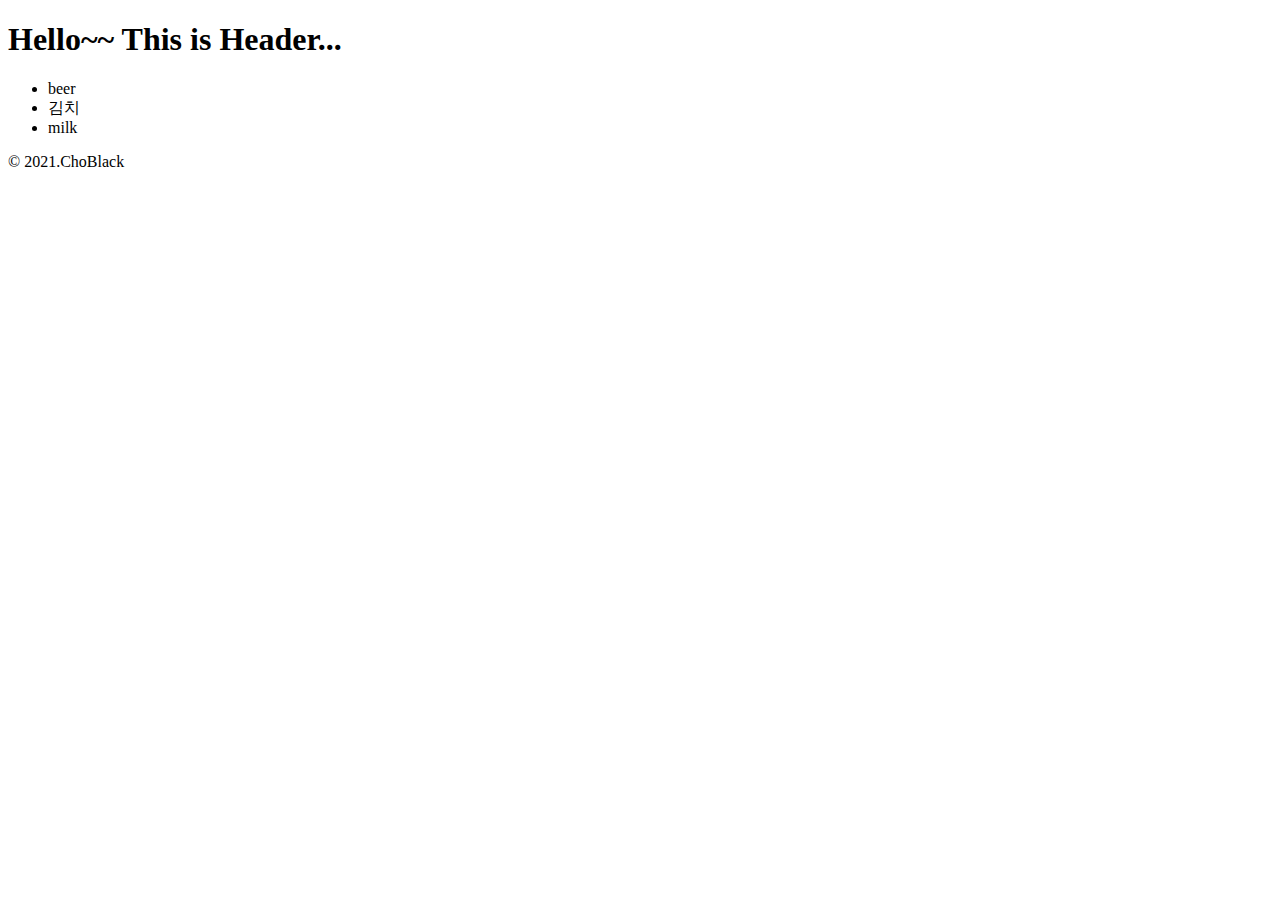
==== home.html @ 021890ba "Update home.html" ====
<!DOCTYPE html>
<html>
    <head>
        <title>ChoBlack's website</title>
    </head>

    <body>
        <header>
            <h1>Hello~~ This is Header...</h1>
        </header>
        
        <main>    

            <ul>
                <li>beer</li>
                <li>김치</li>
                <li>milk</li>
            </ul>
                
        </main>

        <footer>
            &copy; 2021.ChoBlack
        </footer>

    </body>

</html>
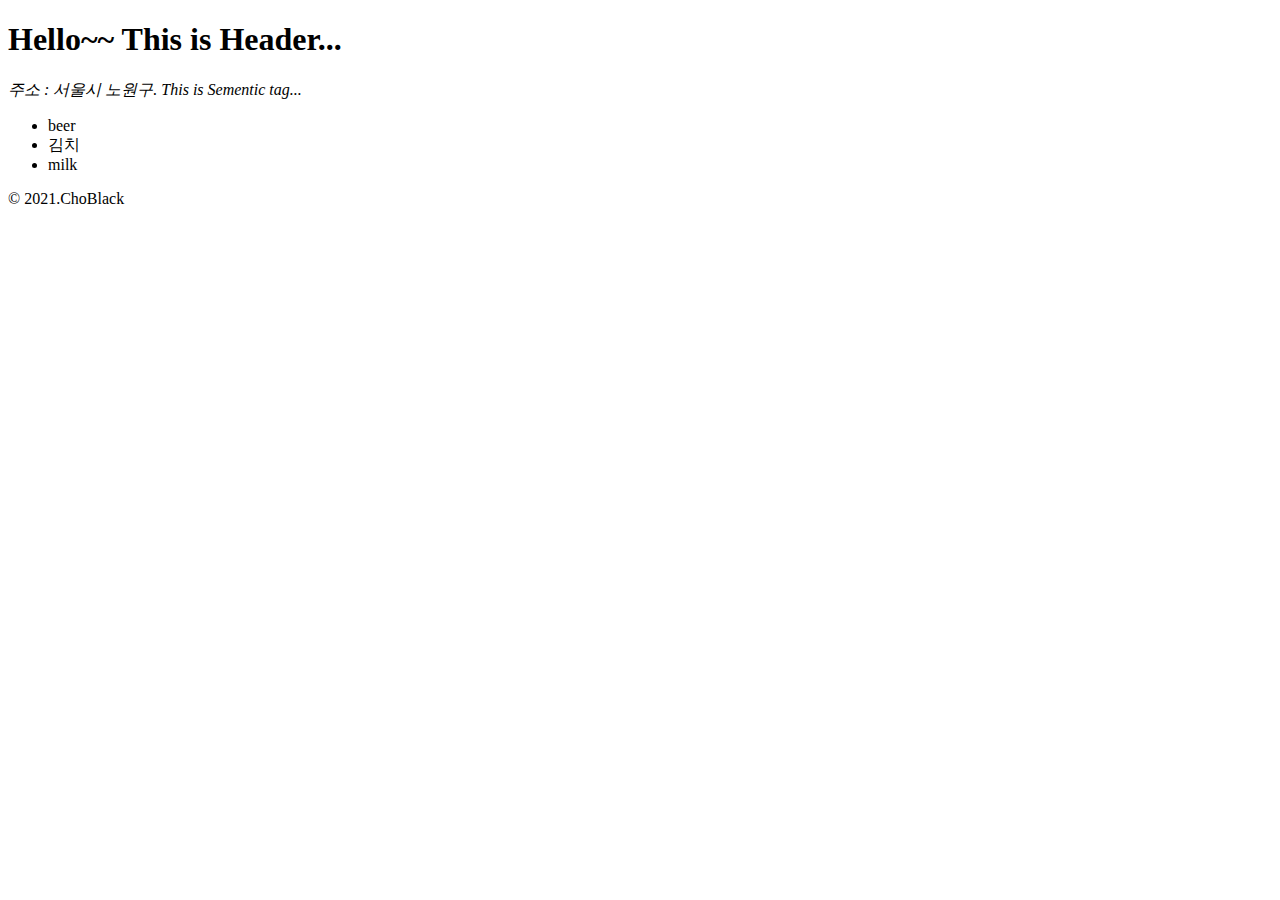
==== commit 82b8964b: "css update1" ====
--- a/home.html
+++ b/home.html
@@ -1,8 +1,10 @@
 
 <!DOCTYPE html>
-<html>
+<html lang="kr">
     <head>
         <title>ChoBlack's website</title>
+        <meta charset="UTF-8">
+        <link href="styles.css" rel="stylesheet" />
     </head>
 
     <body>
@@ -11,6 +13,8 @@
         </header>
         
         <main>    
+
+            <address>주소 : 서울시 노원구. This is Sementic tag...</address>
 
             <ul>
                 <li>beer</li>
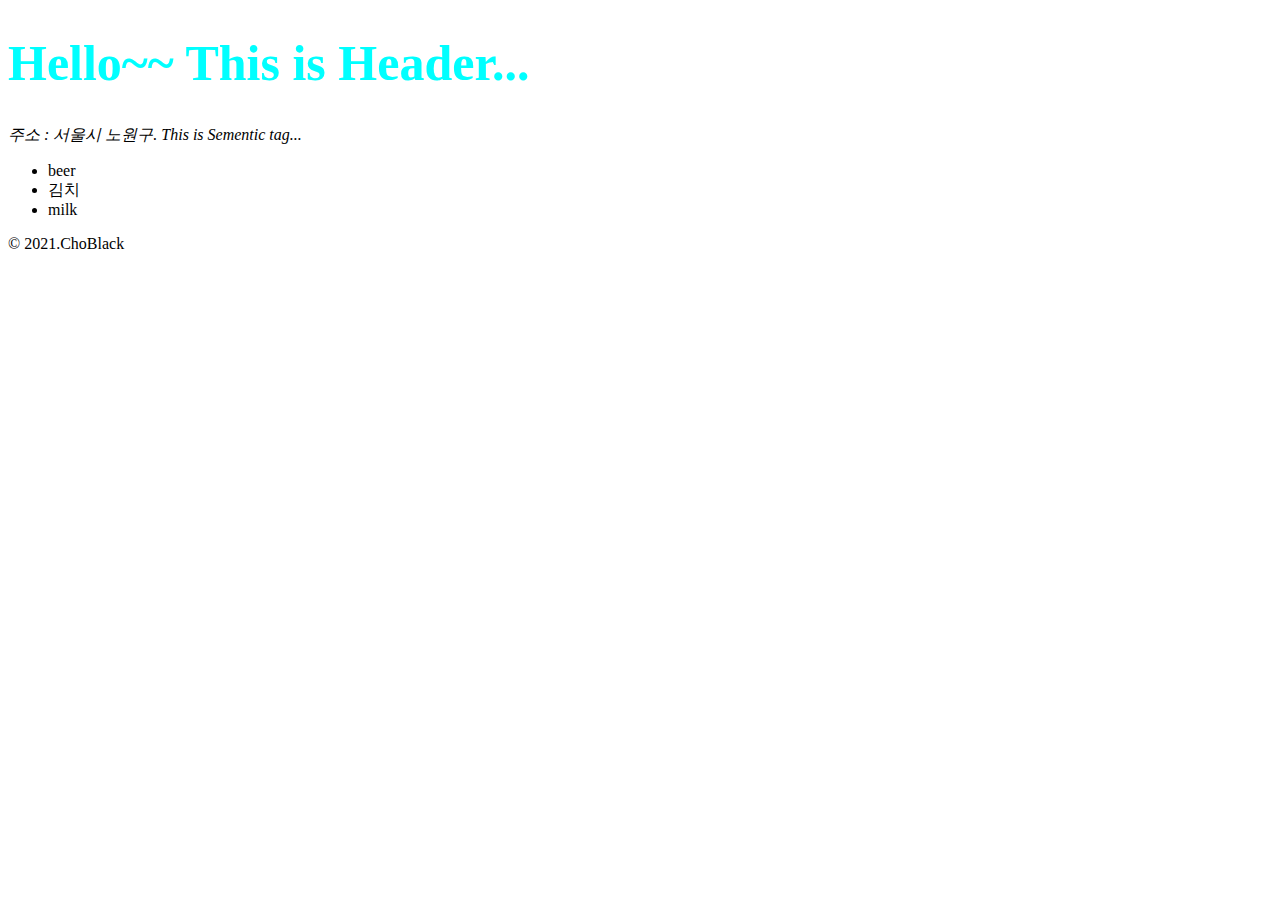
==== commit 1b558fc4: "Update home.html" ====
--- a/home.html
+++ b/home.html
@@ -5,6 +5,16 @@
         <title>ChoBlack's website</title>
         <meta charset="UTF-8">
         <link href="styles.css" rel="stylesheet" />
+    
+        <style>
+            h1
+            {
+                color: aqua;
+                font-size: 50px;
+            }
+        </style>
+    
+    
     </head>
 
     <body>
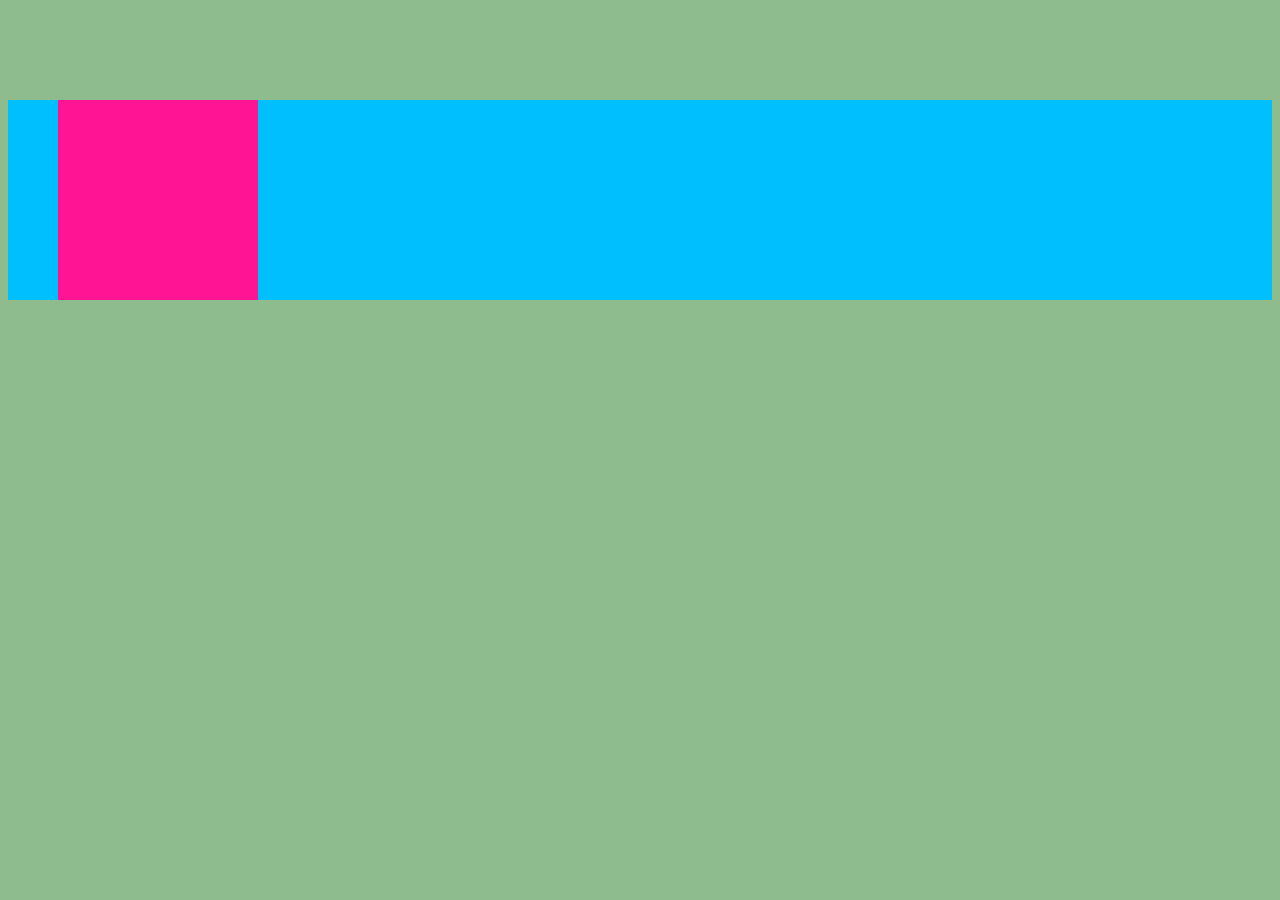
==== commit 85cfd1ce: "Update home.html" ====
--- a/home.html
+++ b/home.html
@@ -7,22 +7,40 @@
         <link href="styles.css" rel="stylesheet" />
     
         <style>
-            h1
-            {
-                color: aqua;
-                font-size: 50px;
+            html {
+                background-color: darkseagreen;
             }
+        
+            body {
+                background-color: deepskyblue;
+            }
+
+            div {               
+
+                height: 200px;
+                width: 200px;
+                
+                margin-top: 100px;
+                margin-left: 50px;
+                
+                /* margin: 10px; */
+                background-color: deeppink;
+            }
+
         </style>
     
     
     </head>
 
     <body>
-        <header>
+
+        <div></div>
+
+        <!-- <header>
             <h1>Hello~~ This is Header...</h1>
-        </header>
+        </header> -->
         
-        <main>    
+        <!-- <main>    
 
             <address>주소 : 서울시 노원구. This is Sementic tag...</address>
 
@@ -31,12 +49,14 @@
                 <li>김치</li>
                 <li>milk</li>
             </ul>
+
+            
                 
         </main>
 
         <footer>
             &copy; 2021.ChoBlack
-        </footer>
+        </footer> -->
 
     </body>
 
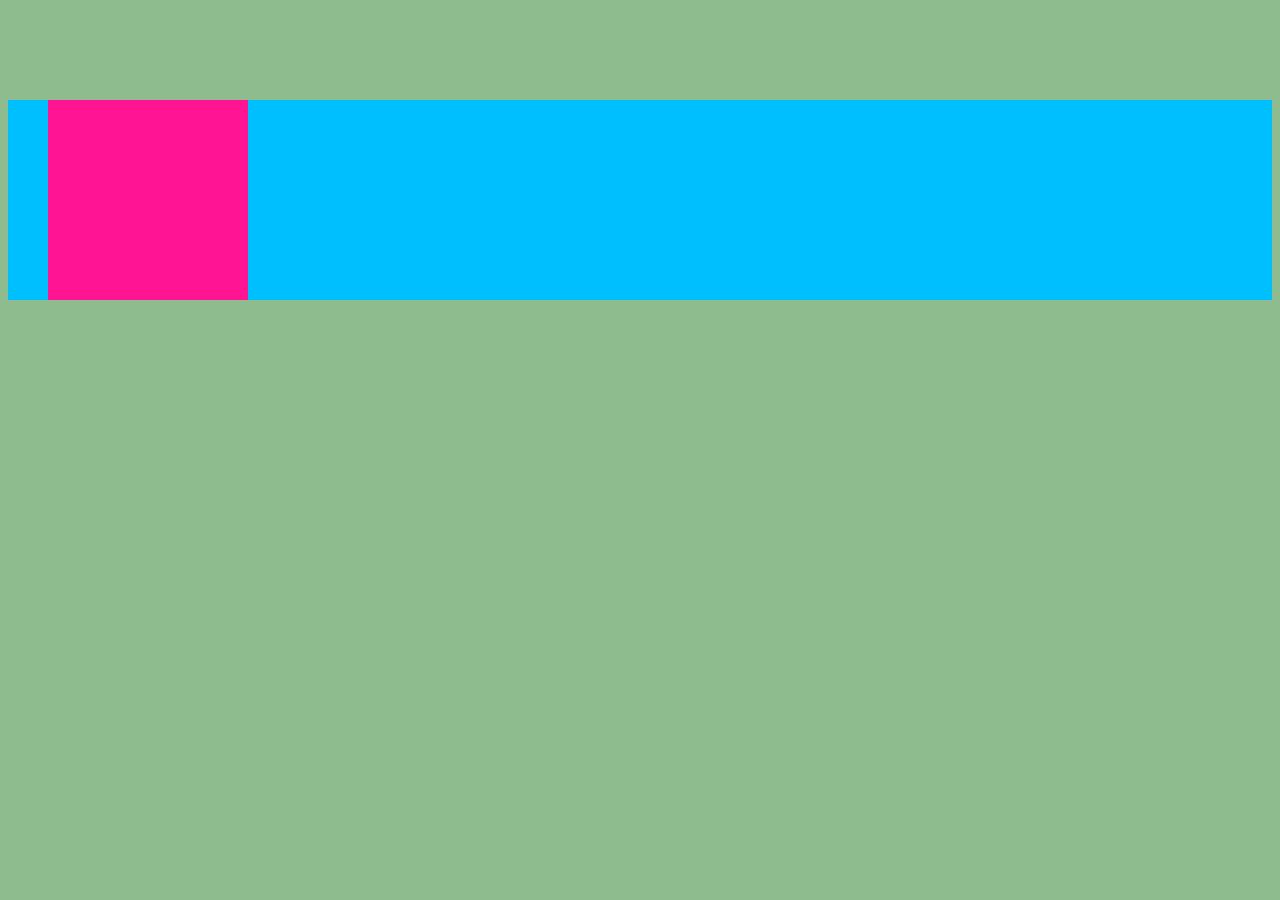
==== commit 50b3fd0f: "Update home.html" ====
--- a/home.html
+++ b/home.html
@@ -21,7 +21,7 @@
                 width: 200px;
                 
                 margin-top: 100px;
-                margin-left: 50px;
+                margin-left: 40px;
                 
                 /* margin: 10px; */
                 background-color: deeppink;
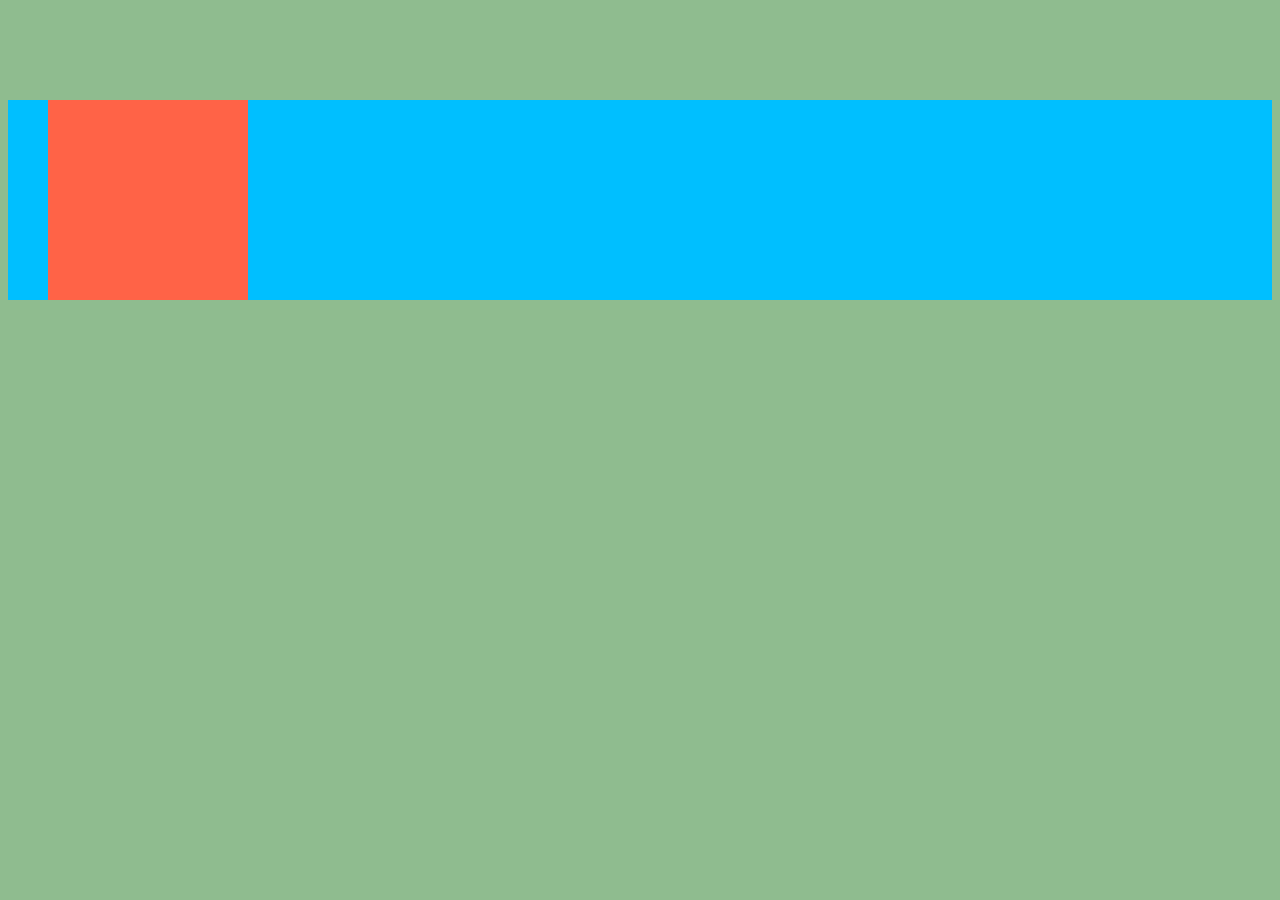
==== commit c3089d30: "Update home.html" ====
--- a/home.html
+++ b/home.html
@@ -1,46 +1,45 @@
-
 <!DOCTYPE html>
 <html lang="kr">
-    <head>
-        <title>ChoBlack's website</title>
-        <meta charset="UTF-8">
-        <link href="styles.css" rel="stylesheet" />
-    
-        <style>
-            html {
-                background-color: darkseagreen;
-            }
-        
-            body {
-                background-color: deepskyblue;
-            }
 
-            div {               
+<head>
+    <title>ChoBlack's website</title>
+    <meta charset="UTF-8">
+    <link href="styles.css" rel="stylesheet" />
 
-                height: 200px;
-                width: 200px;
-                
-                margin-top: 100px;
-                margin-left: 40px;
-                
-                /* margin: 10px; */
-                background-color: deeppink;
-            }
+    <style>
+        html {
+            background-color: darkseagreen;
+        }
 
-        </style>
-    
-    
-    </head>
+        body {
+            background-color: deepskyblue;
+        }
 
-    <body>
+        div {
 
-        <div></div>
+            height: 200px;
+            width: 200px;
 
-        <!-- <header>
+            margin-top: 100px;
+            margin-left: 40px;
+
+            /* margin: 10px; */
+            background-color: tomato;
+        }
+    </style>
+
+
+</head>
+
+<body>
+
+    <div></div>
+
+    <!-- <header>
             <h1>Hello~~ This is Header...</h1>
         </header> -->
-        
-        <!-- <main>    
+
+    <!-- <main>    
 
             <address>주소 : 서울시 노원구. This is Sementic tag...</address>
 
@@ -58,6 +57,6 @@
             &copy; 2021.ChoBlack
         </footer> -->
 
-    </body>
+</body>
 
 </html>